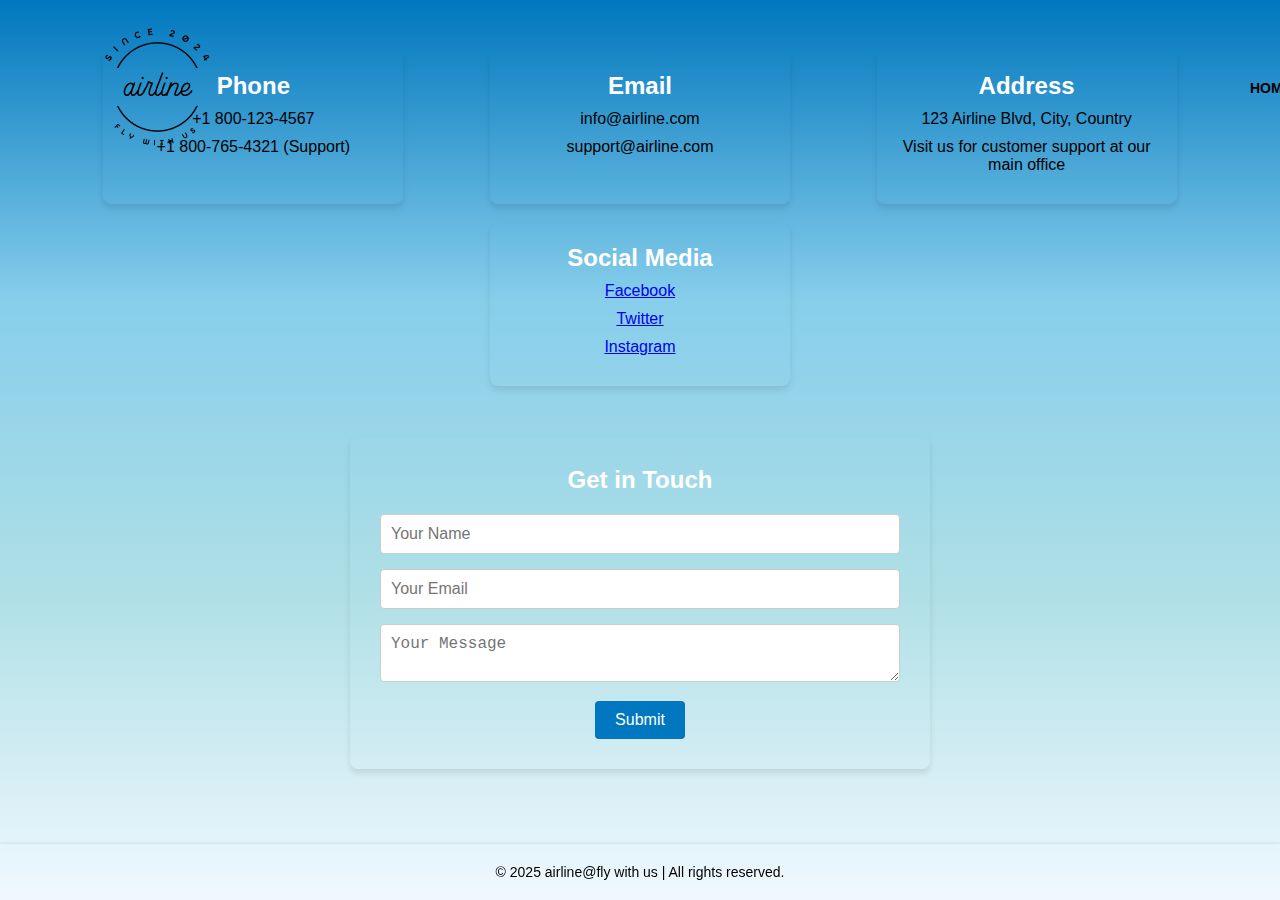
==== contact.html @ 0a77e9c6 "changes" ====
<!DOCTYPE html>
<html lang="en">
<head>
    <meta charset="UTF-8">
    <meta name="viewport" content="width=device-width, initial-scale=1.0">
    <title>Contact - Airline</title>
    <link rel="stylesheet" href="styles.css">
</head>

<body>

    <div class="queen">

    <header>
        <nav>
            <img src="img/logoai.png" alt="Company Logo" class="logo">
            <ul class="list">
                <li><a href="index.html">HOME</a></li>
                <li><a href="book.html">BOOK</a></li>
                <li><a href="service.html">SERVICE</a></li>
                <li><a href="contact.html">CONTACT</a></li>
            </ul>
        </nav>
    </header>

    <div class="contact-container">
        

        <div class="contact-info">
            <div class="contact-item">
                <h3>Phone</h3>
                <p>+1 800-123-4567</p>
                <p>+1 800-765-4321 (Support)</p>
            </div>

            <div class="contact-item">
                <h3>Email</h3>
                <p>info@airline.com</p>
                <p>support@airline.com</p>
            </div>

            <div class="contact-item">
                <h3>Address</h3>
                <p>123 Airline Blvd, City, Country</p>
                <p>Visit us for customer support at our main office</p>
            </div>

            <div class="contact-item">
                <h3>Social Media</h3>
                <p><a href="https://facebook.com/airline" target="_blank">Facebook</a></p>
                <p><a href="https://twitter.com/airline" target="_blank">Twitter</a></p>
                <p><a href="https://instagram.com/airline" target="_blank">Instagram</a></p>
            </div>
        </div>

        <div class="contact-form">
            <h3>Get in Touch</h3>
            <form action="thank.html" method="GET">
                <input type="text" name="name" placeholder="Your Name" required>
                <input type="email" name="email" placeholder="Your Email" required>
                <textarea name="message" placeholder="Your Message" required></textarea>
                <button type="submit">Submit</button>
            </form>
        </div>

    </div>

    </div> <!-- End of Queen div -->

    <footer>
        <p>&copy; 2025 airline@fly with us | All rights reserved.</p>
    </footer>

</body>
</html>
---- styles.css ----
body {
    
    
    display: flex  ;
    flex-direction: column;
    height: 100vh;
    background: linear-gradient(to bottom, #0077be, #87CEEB, #B0E0E6, #F0F8FF); overflow: hidden;
    font-family: 'Arial', sans-serif;
}

* {
    margin: 0;
    padding: 0;
    box-sizing: border-box;
}

.queen {
    display: flex;
    align-items: center;
    justify-content: center;
    height: 90vh;
    margin-bottom: -240px;
}

header {
    position: absolute;
    top: 10px;
    left: 80px;
    display: flex;
    align-items: center;
    z-index: 10;
}

.logo {
    width: 120px;
    height: auto;
}


nav {
    display: flex;
    justify-content: space-between;
    align-items: center;
    padding: 10px 20px;
}

.list {
    margin-left: 1000px;
    display: flex;
    gap: 80px;
    padding: 10; 
}
nav ul {
    list-style: none;
    display: flex;
}


nav ul li {
    margin-left: 30px;
}


nav ul li a {
    text-decoration: none;
    color: black;
    font-size: 14px;
    font-weight: bold;
    transition: color 0.3s ease;
}


nav ul li a:hover {
    color: white;
    border-bottom: 2px solid white;
}



.burger-menu div {
    width: 30px;
    height: 3px;
    background-color: black;
    border-radius: 5px;
}

/* Media Query for Tablets (max-width: 768px) */
@media screen and (max-width: 768px) {
    nav {
        flex-direction: column;
        align-items: flex-start; /* Align items to the left */
        padding: 15px;
    }

    /* Adjust the navigation links layout for smaller screens */
    .list {
        display: none; /* Hide the navigation links initially */
        margin-left: 0;
        justify-content: flex-start;
        width: 100%;
    }

    nav ul {
        display: block; /* Stack the links vertically */
        width: 100%;
        padding: 0;
    }

    nav ul li {
        margin-left: 0;
        margin-top: 10px;
        text-align: center;
        width: 100%;
    }

    /* Logo Adjustments */
    nav .logo {
        margin-bottom: 10px;
        width: 80px;
    }

    /* Show the burger menu on mobile */
    .burger-menu {
        display: flex;
    }
}

/* Media Query for Mobile Devices (max-width: 480px) */
@media screen and (max-width: 480px) {
    nav {
        padding: 5px;
    }

    /* Adjust font size for links */
    nav ul li a {
        font-size: 12px;
    }

    /* Slightly smaller logo for mobile devices */
    nav .logo {
        width: 60px;
    }
}

/* Show the navigation links when the burger menu is clicked */
.nav-active {
    display: block; /* Show the menu when active */
}



.sky {
    position: absolute;
    top: 10%;
    width: 100%;
    height: 20vh;
    z-index: 5;
}

.cloud {
    position: absolute;
    width: 120px;
    height: 60px;
    background: white;
    border-radius: 50%;
    top: -30px;
    left: -150px;
    animation: moveClouds 15s linear infinite;
    z-index: 1;
}

.cloud.small {
    width: 80px;
    height: 40px;
    top: 50px;
    left: -100px;
    animation-duration: 20s;
    z-index: 1;
}
.cloud.smaller {
    width: 60px;
    height: 20px;
    top: 10px;
    left: -50px;
    animation-duration: 25s;
    z-index: 1;
}
.cloud.smallest {
    width: 40px;
    height: 20px;
    top: 10px;
    left: -100px;
    animation-duration: 30s;
    z-index: 1;
}

@keyframes moveClouds {
    0% { left: -150px; }
    100% { left: 100vw; }
}


.birds {
    position: absolute;
    width: 50px;
    height: 20px;
    background: url("img/travel.png") no-repeat;
    background-size: contain;
    top: 12%;
    left: -50px;
    animation: flyBirds 30s linear infinite;
    z-index: 10;
}

.birds1 {
    position: absolute;
    width: 50px;
    height: 20px;
    background: url("img/travel.png") no-repeat;
    background-size: contain;
    top: 18%;
    left: -50px;
    animation: flyBirds 50s linear infinite;
    z-index: 10;
}
.birds2 {
    position: absolute;
    width: 50px;
    height: 20px;
    background: url("img/travel.png") no-repeat;
    background-size: contain;
    top: 14%;
    left: -50px;
    animation: flyBirds 70s linear infinite;
    z-index: 10;
}
@keyframes flyBirds {
    0% { left: -50px; transform: scale(1); }
    50% { transform: scale(1.1); }
    100% { left: 100vw; transform: scale(1); }
}


.postcard {
    width: 300px;
    height: 200px;
    position: relative;
    perspective: 1000px;
    display: flex;
    flex-direction: column;
    align-items: center;
}

.postcard .front, .postcard .back {
    position: absolute;
    width: 100%;
    height: 100%;
    backface-visibility: hidden;
    display: flex;
    flex-direction: column;
    justify-content: center;
    align-items: center;
    border-radius: 10px;
    box-shadow: 0px 4px 6px rgba(0, 0, 0, 0.3);
    transition: transform 1s;
}


.postcard .front {
    background: white;
    color: #333;
}


.postcard .back {
    background: skyblue;
    color: black;
    transform: rotateY(180deg);
}


.postcard:hover .front {
    transform: rotateY(180deg);
}
.postcard:hover .back {
    transform: rotateY(360deg);
}
/* Carousel Styles */
.carousel {
    width: 15%; 
    overflow: hidden;
    position: relative;
    margin-top: 20px;
    height: 500px; 
    margin-left: auto; 
    margin-right: auto;
    border-radius: 300px;
}

.carousel-images {
    display: flex;
    animation: slide 30s infinite;
    border-radius: 9000px;
    box-shadow: 0 4px 6px rgba(0, 0, 0, 0.1);
}

.carousel-image {
    width: 100%; /* Full width for each image card */
    flex: 0 0 100%;
    display: flex;
    /* justify-content: center; */
    align-items: center;
    /* border-radius: 80px; */
   
    
}

.carousel-image  img {
    width: 50%; /* Make image fill the container width */
    height: 100%; /* Make image fill the container height */
    width: 900px;
    height: 500px;  
    object-fit: scale-down;
    /* border-radius: 80px; */
   /* Ensure the entire image fits without cropping */
    /* object-fit: scale-down;
     border-radius: 80px; Round the corners to give it a card look */
    box-shadow: 0 4px 6px rgba(0, 0, 0, 0.1); 
    transition: transform 0.3s ease-in-out;
    
} 

/* Hover Effect on Image */
.carousel-image img:hover {
    transform: scale(1.05);
    
}

/* Keyframes for Carousel Animation */
@keyframes slide {
    0% {
        transform: translateX(0);
    }
    20% {
        transform: translateX(-100%);
    }
    40% {
        transform: translateX(-200%);
    }
    60% {
        transform: translateX(-300%);
    }
    80% {
        transform: translateX(-400%);
    }
    100% {
        transform: translateX(0);
    }
}


/* Headline */
.headline {
    font-size: 32px;
    font-weight: bold;
    color: white;
    margin-top: 20px;
}

.headline span {
    color: #ccc;
}

/* Navigation Button */
#nextBtn {
    position: absolute;
    right: -50px;
    top: 50%;
    background: none;
    border: none;
    font-size: 24px;
    cursor: pointer;
    color: white;
}
.button-container {
    display: flex;
    justify-content: center;
    align-items: center;
    flex-direction: column; /* Stack items vertically */
    margin-top: -350px; /* Adjust as needed for spacing */
}



.button {
    background: linear-gradient(to bottom, #0077be, #87CEEB, #B0E0E6, #F0F8FF);
    color: white;
    font-size: 16px;
    font-weight: bold;
    padding: 12px 24px;
    border: none;
    border-radius: 8px;
    cursor: pointer;
    transition: background-color 0.3s, transform 0.2s, box-shadow 0.3s;
    outline: none;
    display: inline-block;
    margin-top: 500px;
}


.button:hover {
    background-color: #0056b3;
    transform: translateY(-2px);
    box-shadow: 0px 4px 10px rgba(0, 123, 255, 0.3);
}


.button:active {
    transform: scale(0.98);
    box-shadow: 0px 2px 5px rgba(0, 123, 255, 0.3);
}
footer {
    position: fixed;
    bottom: 0;
    left: 0;
    width: 100%;
    background-color: transparent; 
    color: black; 
    text-align: center;
    padding: 20px;
    font-size: 14px;
    z-index: 10; 
    box-shadow: 0px 2px 5px rgba(0, 0, 0, 0.3);
}


footer p {
    margin: 0;
}
/* Basic Styling for the Form */
.form {
    /* max-width: 800px; */
    margin: 0 auto;
    padding: 20px;
    background-color: transparent;
    border-radius: 20px;
    box-shadow: 0 4px 6px rgba(0, 0, 0, 0.1);
    width: 500px;
    z-index: 10;
    align-items: center;

}

/* Form Header */
.form h2 {
    text-align: center;
    margin-bottom: 20px;
}

/* Form Labels */
.form label {
    font-size: 16px;
    margin-bottom: 8px;
    display: block;
}

/* Form Inputs */
.form input, .form select, .form button {
    width: 100%;
    padding: 10px;
    margin-bottom: 15px;
    font-size: 16px;
    border: 1px solid #ccc;
    border-radius: 4px;
}
.form textarea {
    width: 100%;
    padding: 10px;
    margin-bottom: 15px;
    font-size: 16px;
    border: 1px solid #ccc;
    border-radius: 4px;
    background-color: transparent; 
    color: #333; 
    box-sizing: border-box; 
}

/* Submit Button */
.form button {
    background: linear-gradient(to bottom, #0077be, #87CEEB, #B0E0E6, #F0F8FF);
    color: white;
    border: none;
    cursor: pointer;
    font-size: 18px;
    transition: background-color 0.3s ease;
    width: 100px;
    text-align: center;
    
}

/* Hover Effect for Button */
.form button:hover {
    background-color: #45a049;
}

/* Responsiveness - For devices with a max width of 768px (tablets) */
@media screen and (max-width: 768px) {
    .form {
        max-width: 90%; /* Allow the form to take up most of the screen */
        padding: 15px;
    }

    .form input, .form select, .form button {
        font-size: 14px; /* Slightly smaller font size for smaller screens */
    }

    .form h2 {
        font-size: 22px; /* Adjust header size for better visibility */
    }
}

/* Responsiveness - For devices with a max width of 480px (mobile phones) */
@media screen and (max-width: 480px) {
    .form {
        max-width: 95%; /* Further reduce width on smaller screens */
        padding: 10px;
    }

    .form input, .form select, .form button {
        font-size: 14px; /* Consistent font size for mobile */
    }

    .form h2 {
        font-size: 20px; /* Smaller header size for mobile screens */
    }
}
.icon {
    width: 80px;
    height: 50px;
    background-color: rgba(152, 118, 171, 0.1);
    border-radius: 50%;
    display: flex;
    justify-content: center;
    align-items: center;
    margin: 0 auto 15px;
}

.icon img {
    width: 40px;
    height: 40px;
}

/* Service Page Styling */
.services {
    max-width: 1200px;
    margin: 50px auto;
    padding: 20px;
    text-align: center;
    z-index: 10;
}

.services h1 {
    font-size: 36px;
    color: #0077be;
    margin-bottom: 10px;
}

/* Service Card Styling */
.service-card {
    background: linear-gradient(to bottom, #B0E0E6, #F0F8FF);
    border-radius: 8px;
    box-shadow: 0 4px 6px rgba(0, 0, 0, 0.1);
    width: 280px;
    padding: 20px;
    margin: 20px;
    text-align: center;
    transition: transform 0.3s ease-in-out;
    height: 280px;
}

.service-card h3 {
    font-size: 24px;
    color: #0077be;
    margin-bottom: 10px;
}

.service-card p {
    font-size: 16px;
    color: #555;
    margin-bottom: 15px;
}

.service-link {
    text-decoration: none;
    font-size: 16px;
    color: #0077be;
    font-weight: bold;
    transition: color 0.3s ease;
}

.service-link:hover {
    color: #45a049;
}

/* Responsive Styling for Service Cards */
.services {
    display: flex;
    flex-wrap: wrap;
    justify-content: space-around;
}

.service-card:hover {
    transform: scale(1.05);
    box-shadow: 0 8px 12px rgba(0, 0, 0, 0.2);
}

/* Mobile Responsiveness */
@media screen and (max-width: 1024px) {
    /* For Tablets */
    .services {
        flex-direction: row;
        justify-content: space-between;
    }

    .service-card {
        width: 45%;
        margin: 10px;
    }
}

@media screen and (max-width: 768px) {
    /* For Small Tablets and Portrait View */
    .services {
        flex-direction: column;
        align-items: center;
    }

    .service-card {
        width: 80%;
        margin: 15px 0;
    }

    .service-card h3 {
        font-size: 22px;
    }

    .service-card p {
        font-size: 14px;
    }

    .service-link {
        font-size: 14px;
    }
}

@media screen and (max-width: 480px) {
    /* For Mobile Devices */
    .services {
        padding: 10px;
    }

    .service-card {
        width: 100%;
        margin: 10px 0;
    }

    .service-card h3 {
        font-size: 20px;
    }

    .service-card p {
        font-size: 13px;
    }

    .service-link {
        font-size: 14px;
    }
}
.contact-container {
    max-width: 1200px;
    margin: 50px auto;
    padding: 20px;
    text-align: center;
}

.contact-container h1 {
    font-size: 36px;
    color: white;
    margin-bottom: 30px;
}

/* Contact Information Styling */
.contact-info {
    display: flex;
    flex-wrap: wrap;
    justify-content: space-around;
    margin-bottom: 40px;
}

.contact-item {
    background-color: transparent;
    border-radius: 8px;
    padding: 20px;
    width: 300px;
    margin: 10px;
    box-shadow: 0 4px 6px rgba(0, 0, 0, 0.1);
}

.contact-item h3 {
    font-size: 24px;
    color: white;
    margin-bottom: 10px;
}

.contact-item p {
    font-size: 16px;
    color: black;
    margin-bottom: 10px;
}

/* Contact Form Styling */
.contact-form {
    background-color: transparent;
    padding: 30px;
    border-radius: 8px;
    box-shadow: 0 4px 6px rgba(0, 0, 0, 0.1);
    width: 50%;
    margin: 0 auto;
}

.contact-form h3 {
    font-size: 24px;
    color: white;
    margin-bottom: 20px;
}

.contact-form input,
.contact-form textarea {
    width: 100%;
    padding: 10px;
    margin-bottom: 15px;
    border: 1px solid #ccc;
    border-radius: 4px;
    font-size: 16px;
}

.contact-form button {
    background-color: #0077be;
    color: white;
    border: none;
    padding: 10px 20px;
    border-radius: 4px;
    cursor: pointer;
    font-size: 16px;
}

.contact-form button:hover {
    background-color: #005f8a;
}

/* Responsive Styling */
@media screen and (max-width: 1024px) {
    /* For Tablets */
    .contact-info {
        flex-direction: row;
        justify-content: space-between;
    }

    .contact-item {
        width: 45%; /* Adjust width to fit two items per row */
        margin: 10px;
    }

    .contact-form {
        width: 60%; /* Adjust width to fit within the screen */
    }
}

@media screen and (max-width: 768px) {
    /* For Small Tablets and Portrait View */
    .contact-info {
        flex-direction: column;
        align-items: center;
    }

    .contact-item {
        width: 80%;
    }

    .contact-form {
        width: 90%;
    }

    .contact-form h3 {
        font-size: 20px;
    }

    .contact-item h3 {
        font-size: 20px;
    }

    .contact-item p {
        font-size: 14px;
    }

    .contact-form input,
    .contact-form textarea {
        font-size: 14px;
    }

    .contact-form button {
        font-size: 14px;
        padding: 10px;
    }
}

@media screen and (max-width: 480px) {
    /* For Mobile Devices */
    .contact-info {
        flex-direction: column;
        align-items: center;
    }

    .contact-item {
        width: 90%;
        margin-bottom: 20px;
    }

    .contact-form {
        width: 100%;
    }

    .contact-form h3 {
        font-size: 18px;
    }

    .contact-item h3 {
        font-size: 18px;
    }

    .contact-item p {
        font-size: 13px;
    }

    .contact-form input,
    .contact-form textarea {
        font-size: 14px;
    }

    .contact-form button {
        font-size: 14px;
        padding: 12px 20px;
    }
}
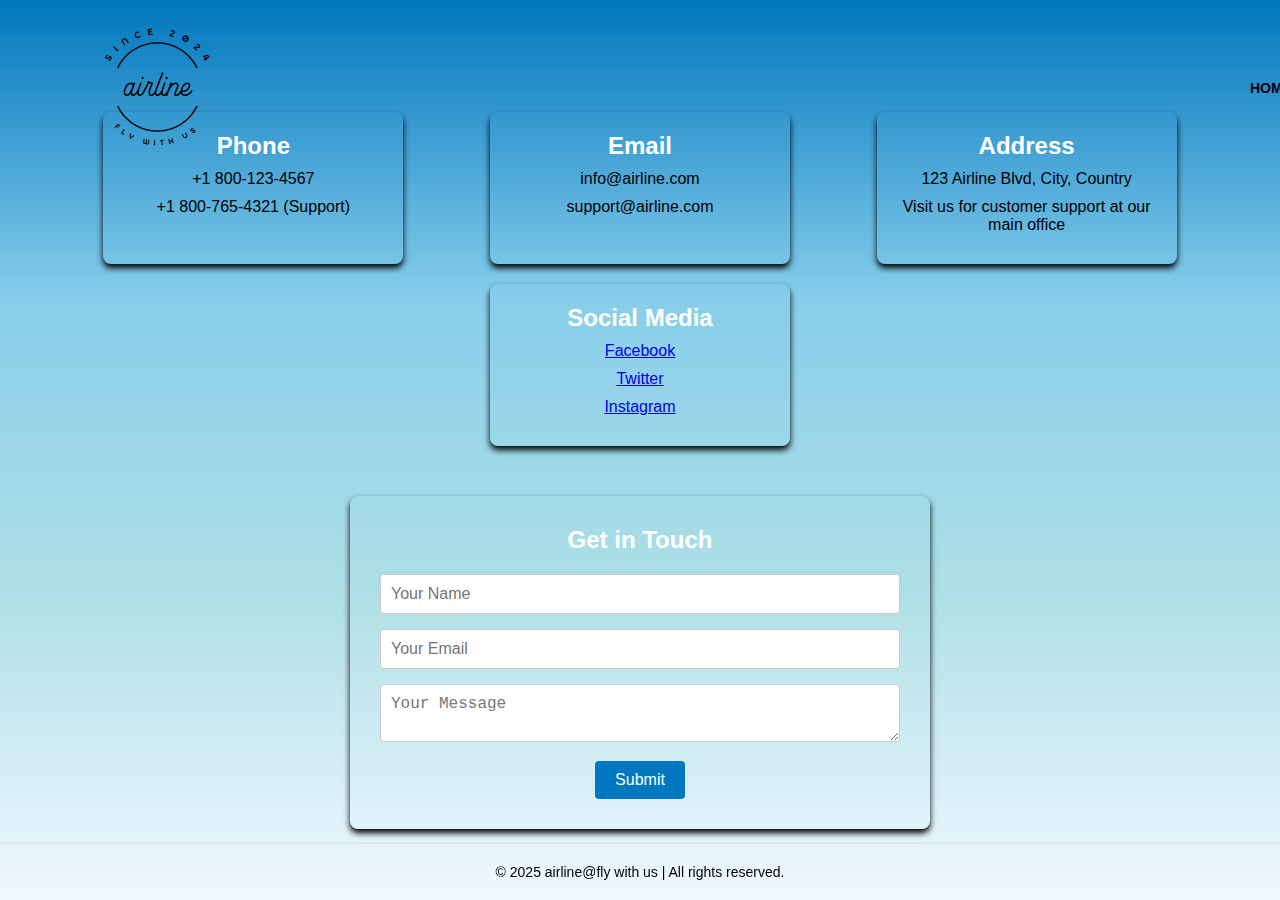
==== commit b3acd5ea: "changes" ====
--- a/contact.html
+++ b/contact.html
@@ -65,7 +65,7 @@
 
     </div>
 
-    </div> <!-- End of Queen div -->
+    </div> 
 
     <footer>
         <p>&copy; 2025 airline@fly with us | All rights reserved.</p>
--- a/styles.css
+++ b/styles.css
@@ -78,74 +78,68 @@
 
 
 
-.burger-menu div {
-    width: 30px;
-    height: 3px;
-    background-color: black;
-    border-radius: 5px;
-}
-
-/* Media Query for Tablets (max-width: 768px) */
+
+
+
 @media screen and (max-width: 768px) {
+  
+   
     nav {
-        flex-direction: column;
-        align-items: flex-start; /* Align items to the left */
-        padding: 15px;
-    }
-
-    /* Adjust the navigation links layout for smaller screens */
+       
+    }
+   
+    
     .list {
-        display: none; /* Hide the navigation links initially */
-        margin-left: 0;
-        justify-content: flex-start;
-        width: 100%;
+      margin-left: -30px;
+      gap:0;
+      width:100px;
     }
 
     nav ul {
-        display: block; /* Stack the links vertically */
-        width: 100%;
-        padding: 0;
+       
     }
 
     nav ul li {
-        margin-left: 0;
-        margin-top: 10px;
-        text-align: center;
-        width: 100%;
-    }
-
-    /* Logo Adjustments */
+    
+    }
+
+    
     nav .logo {
         margin-bottom: 10px;
         width: 80px;
-    }
-
-    /* Show the burger menu on mobile */
-    .burger-menu {
-        display: flex;
-    }
-}
-
-/* Media Query for Mobile Devices (max-width: 480px) */
+        margin-left:-60px;
+    }
+
+    .services-section{
+        margin-top: 110vh;
+
+    }
+ 
+    .service-card{
+        height: 400px;
+    }
+}
+
+
 @media screen and (max-width: 480px) {
     nav {
         padding: 5px;
     }
 
-    /* Adjust font size for links */
+    
     nav ul li a {
         font-size: 12px;
     }
 
-    /* Slightly smaller logo for mobile devices */
+   
     nav .logo {
         width: 60px;
     }
 }
 
-/* Show the navigation links when the burger menu is clicked */
+
 .nav-active {
-    display: block; /* Show the menu when active */
+    display: block; 
 }
 
 
@@ -286,7 +280,7 @@
 .postcard:hover .back {
     transform: rotateY(360deg);
 }
-/* Carousel Styles */
+
 .carousel {
     width: 15%; 
     overflow: hidden;
@@ -306,38 +300,35 @@
 }
 
 .carousel-image {
-    width: 100%; /* Full width for each image card */
+    width: 100%; 
     flex: 0 0 100%;
     display: flex;
-    /* justify-content: center; */
+    
     align-items: center;
-    /* border-radius: 80px; */
+    
    
     
 }
 
 .carousel-image  img {
-    width: 50%; /* Make image fill the container width */
-    height: 100%; /* Make image fill the container height */
+    width: 50%;
+    height: 100%; 
     width: 900px;
     height: 500px;  
     object-fit: scale-down;
-    /* border-radius: 80px; */
-   /* Ensure the entire image fits without cropping */
-    /* object-fit: scale-down;
-     border-radius: 80px; Round the corners to give it a card look */
+
     box-shadow: 0 4px 6px rgba(0, 0, 0, 0.1); 
     transition: transform 0.3s ease-in-out;
     
 } 
 
-/* Hover Effect on Image */
+
 .carousel-image img:hover {
     transform: scale(1.05);
     
 }
 
-/* Keyframes for Carousel Animation */
+
 @keyframes slide {
     0% {
         transform: translateX(0);
@@ -360,7 +351,7 @@
 }
 
 
-/* Headline */
+
 .headline {
     font-size: 32px;
     font-weight: bold;
@@ -372,7 +363,7 @@
     color: #ccc;
 }
 
-/* Navigation Button */
+
 #nextBtn {
     position: absolute;
     right: -50px;
@@ -387,8 +378,8 @@
     display: flex;
     justify-content: center;
     align-items: center;
-    flex-direction: column; /* Stack items vertically */
-    margin-top: -350px; /* Adjust as needed for spacing */
+    flex-direction: column; 
+    margin-top: -350px; 
 }
 
 
@@ -438,34 +429,34 @@
 footer p {
     margin: 0;
 }
-/* Basic Styling for the Form */
+
 .form {
-    /* max-width: 800px; */
+   
     margin: 0 auto;
     padding: 20px;
     background-color: transparent;
     border-radius: 20px;
-    box-shadow: 0 4px 6px rgba(0, 0, 0, 0.1);
+    box-shadow: 0 4px 6px black;
     width: 500px;
     z-index: 10;
     align-items: center;
 
 }
 
-/* Form Header */
+
 .form h2 {
     text-align: center;
     margin-bottom: 20px;
 }
 
-/* Form Labels */
+
 .form label {
     font-size: 16px;
     margin-bottom: 8px;
     display: block;
 }
 
-/* Form Inputs */
+
 .form input, .form select, .form button {
     width: 100%;
     padding: 10px;
@@ -486,7 +477,7 @@
     box-sizing: border-box; 
 }
 
-/* Submit Button */
+
 .form button {
     background: linear-gradient(to bottom, #0077be, #87CEEB, #B0E0E6, #F0F8FF);
     color: white;
@@ -499,40 +490,57 @@
     
 }
 
-/* Hover Effect for Button */
+
 .form button:hover {
     background-color: #45a049;
 }
 
-/* Responsiveness - For devices with a max width of 768px (tablets) */
+
 @media screen and (max-width: 768px) {
+   
+    .carousel {
+        width: 55%; 
+       height: 50%;
+       margin-left: 100px;
+     
+    }
+   
+   .button{
+    margin-left: 60px;
+    margin-top: 450px;
+    
+
+   }
+   .carousel-image{
+
+   }
     .form {
-        max-width: 90%; /* Allow the form to take up most of the screen */
+        max-width: 90%; 
         padding: 15px;
     }
 
     .form input, .form select, .form button {
-        font-size: 14px; /* Slightly smaller font size for smaller screens */
+        font-size: 14px; 
     }
 
     .form h2 {
-        font-size: 22px; /* Adjust header size for better visibility */
-    }
-}
-
-/* Responsiveness - For devices with a max width of 480px (mobile phones) */
+        font-size: 22px; 
+    }
+}
+
+
 @media screen and (max-width: 480px) {
     .form {
-        max-width: 95%; /* Further reduce width on smaller screens */
+        max-width: 95%;
         padding: 10px;
     }
 
     .form input, .form select, .form button {
-        font-size: 14px; /* Consistent font size for mobile */
+        font-size: 14px;
     }
 
     .form h2 {
-        font-size: 20px; /* Smaller header size for mobile screens */
+        font-size: 20px; 
     }
 }
 .icon {
@@ -551,7 +559,7 @@
     height: 40px;
 }
 
-/* Service Page Styling */
+
 .services {
     max-width: 1200px;
     margin: 50px auto;
@@ -566,7 +574,7 @@
     margin-bottom: 10px;
 }
 
-/* Service Card Styling */
+
 .service-card {
     background: linear-gradient(to bottom, #B0E0E6, #F0F8FF);
     border-radius: 8px;
@@ -603,7 +611,7 @@
     color: #45a049;
 }
 
-/* Responsive Styling for Service Cards */
+
 .services {
     display: flex;
     flex-wrap: wrap;
@@ -615,9 +623,9 @@
     box-shadow: 0 8px 12px rgba(0, 0, 0, 0.2);
 }
 
-/* Mobile Responsiveness */
+
 @media screen and (max-width: 1024px) {
-    /* For Tablets */
+    
     .services {
         flex-direction: row;
         justify-content: space-between;
@@ -630,7 +638,7 @@
 }
 
 @media screen and (max-width: 768px) {
-    /* For Small Tablets and Portrait View */
+   
     .services {
         flex-direction: column;
         align-items: center;
@@ -679,7 +687,7 @@
 }
 .contact-container {
     max-width: 1200px;
-    margin: 50px auto;
+   margin-top: 120px;
     padding: 20px;
     text-align: center;
 }
@@ -690,7 +698,7 @@
     margin-bottom: 30px;
 }
 
-/* Contact Information Styling */
+
 .contact-info {
     display: flex;
     flex-wrap: wrap;
@@ -704,7 +712,7 @@
     padding: 20px;
     width: 300px;
     margin: 10px;
-    box-shadow: 0 4px 6px rgba(0, 0, 0, 0.1);
+    box-shadow: 0 4px 6px black;
 }
 
 .contact-item h3 {
@@ -719,12 +727,12 @@
     margin-bottom: 10px;
 }
 
-/* Contact Form Styling */
+
 .contact-form {
     background-color: transparent;
     padding: 30px;
     border-radius: 8px;
-    box-shadow: 0 4px 6px rgba(0, 0, 0, 0.1);
+    box-shadow: 0 4px 6px black;
     width: 50%;
     margin: 0 auto;
 }
@@ -759,26 +767,26 @@
     background-color: #005f8a;
 }
 
-/* Responsive Styling */
+
 @media screen and (max-width: 1024px) {
-    /* For Tablets */
+    
     .contact-info {
         flex-direction: row;
         justify-content: space-between;
     }
 
     .contact-item {
-        width: 45%; /* Adjust width to fit two items per row */
+        width: 45%; 
         margin: 10px;
     }
 
     .contact-form {
-        width: 60%; /* Adjust width to fit within the screen */
+        width: 60%; 
     }
 }
 
 @media screen and (max-width: 768px) {
-    /* For Small Tablets and Portrait View */
+   
     .contact-info {
         flex-direction: column;
         align-items: center;
@@ -816,7 +824,7 @@
 }
 
 @media screen and (max-width: 480px) {
-    /* For Mobile Devices */
+    
     .contact-info {
         flex-direction: column;
         align-items: center;
